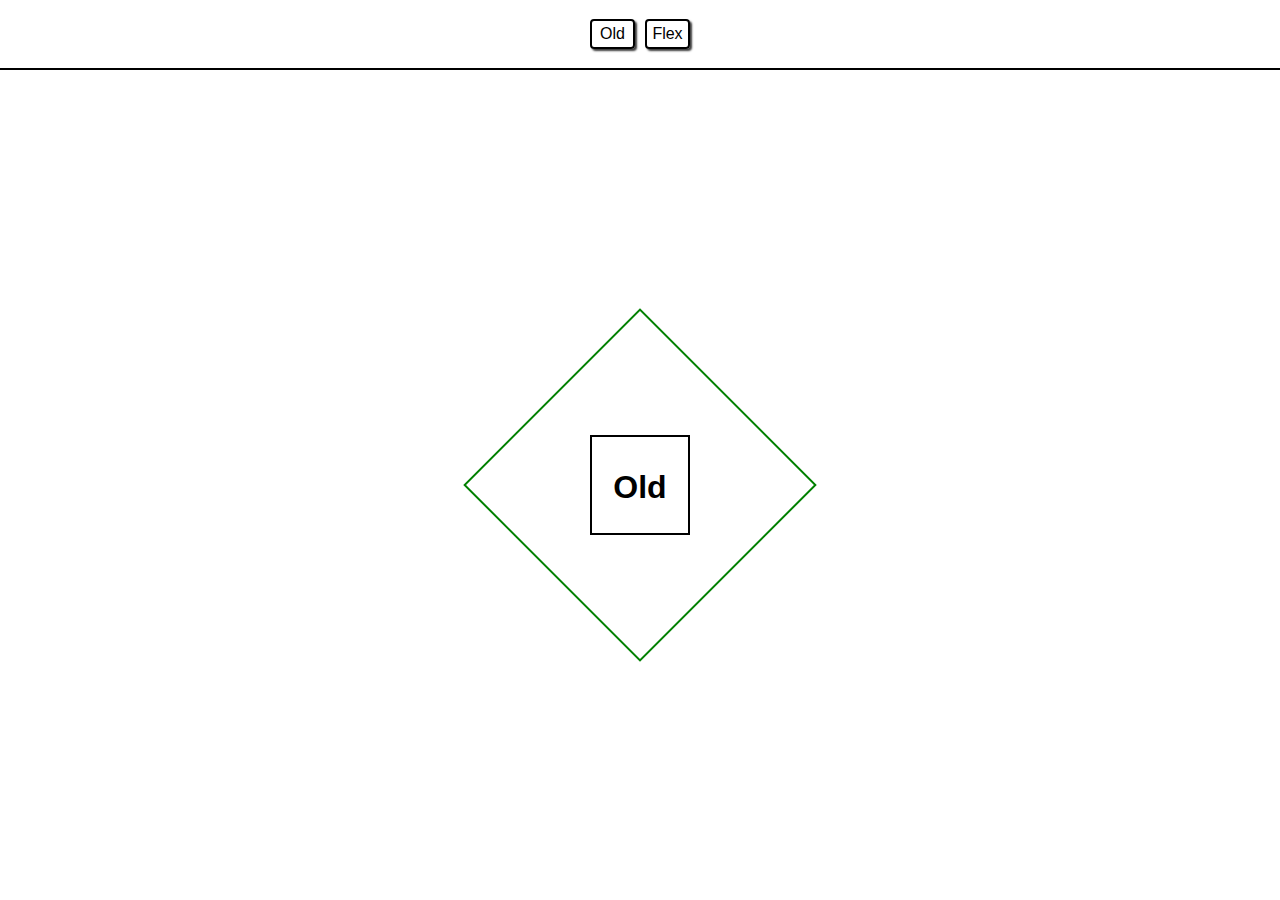
==== index.html @ 67d1219d "fixed routing" ====
<!DOCTYPE html>
<html lang="en">
<head>
    <meta charset="UTF-8">
    <meta http-equiv="X-UA-Compatible" content="IE=edge">
    <meta name="viewport" content="width=device-width, initial-scale=1.0">
    <link rel="stylesheet" href="default.css">
    <link rel="stylesheet" href="content.css">
    <title>CSS-Master-Class - Old</title>
</head>
<body>
    <nav>
        <ul>
            <li>
                <a href="index.html">Old</a>
            </li>
            <li>
                <a href="flex.html">Flex</a>
            </li>
        </ul>
    </nav>
    <div class="container">
        <div class="content-container-old">
            <div class="content">
                <h1>Old</h1>
            </div>
        </div>
    </div>
</body>
</html>
---- default.css ----
* {
    margin:0;
    padding:0;
    font-family:Verdana, Geneva, Tahoma, sans-serif;
    color:black;
    box-sizing: border-box;
}

body {
    width: 100vw;
    height: 100vh;
}

.container {
    height: calc(100vh - 70px);
}

nav {
    display: flex;
    align-items: center;
    justify-content: center;
    height:70px;
    border-bottom: 2px solid black;
}

nav ul {
    list-style-type: none;
    display: flex;
    column-gap: 10px;
    align-items: center;
    height: 30px;
}

nav a {
    display: flex;
    align-items: center;
    justify-content: center;
    text-decoration: none;
    border:2px solid black;
    border-radius: 4px;
    box-shadow: 2px 2px 2px rgb(61, 61, 61) ;
    height: 30px;
    width: 45px;
}
---- content.css ----
.content-container-old {
    display: inline-block;
    position: relative;
    top: 50%;
    left: 50%;
    transform: translate(-50%, -50%) rotate(45deg);
    height: 250px;
     width: 250px;
    border: 2px solid green;
}

.flex-container {
    display: flex;
    justify-content: center;
    align-items: center;
    height: 100%;
}

.content-container-flex {
    height: 250px;
    width: 250px;
    border: 2px solid green;
    transform: rotate(45deg);
}

.content {
    height: 100px;
    width: 100px;
    line-height: 100px;
    text-align: center;
    border: 2px solid black;
    display: inline-block;
    position: relative;
    top: 50%;
    left: 50%;
    transform:translate(-50%, -50%) rotate(-45deg) ;
}
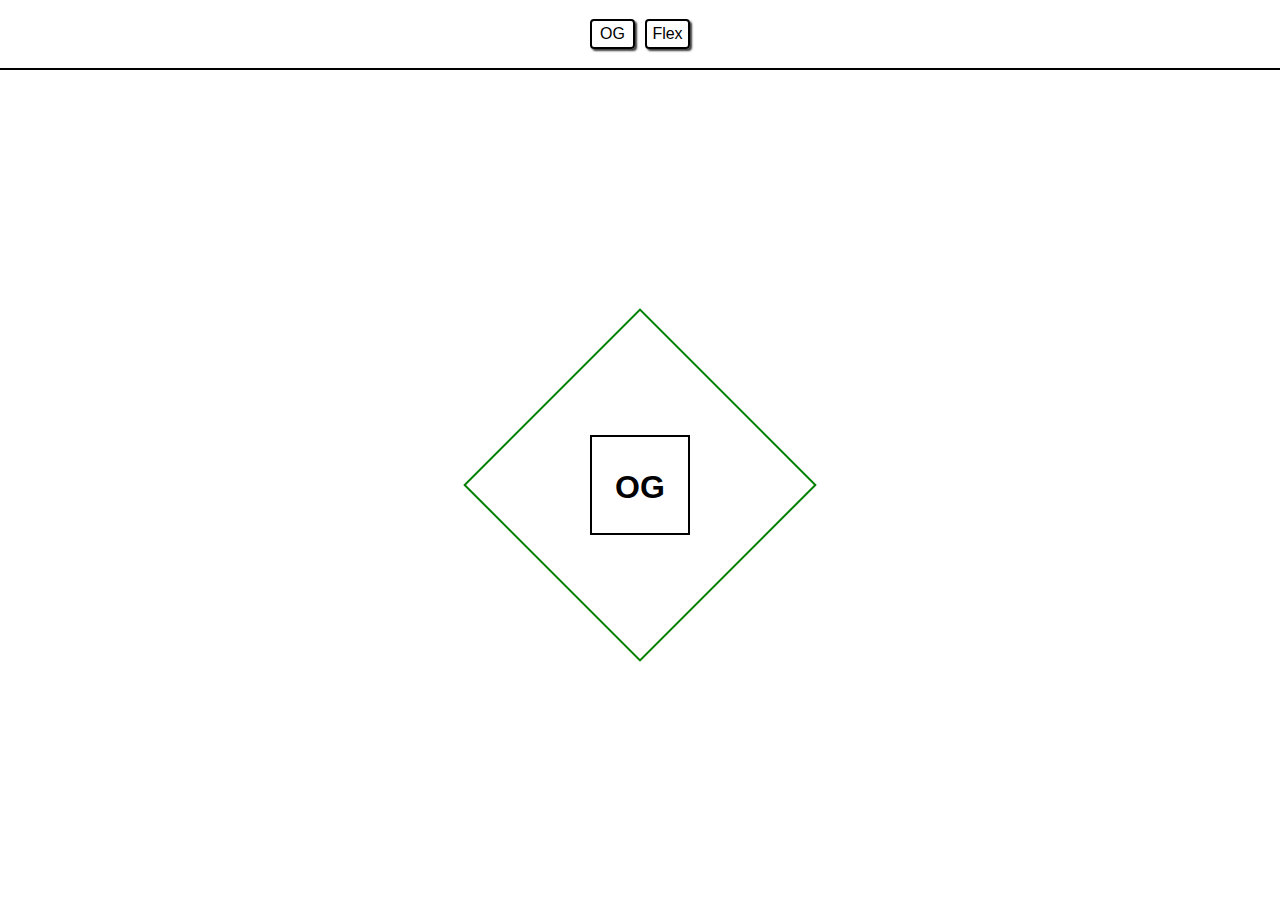
==== commit 6b94701b: "updated naming" ====
--- a/index.html
+++ b/index.html
@@ -12,7 +12,7 @@
     <nav>
         <ul>
             <li>
-                <a href="index.html">Old</a>
+                <a href="index.html">OG</a>
             </li>
             <li>
                 <a href="flex.html">Flex</a>
@@ -22,7 +22,7 @@
     <div class="container">
         <div class="content-container-old">
             <div class="content">
-                <h1>Old</h1>
+                <h1>OG</h1>
             </div>
         </div>
     </div>
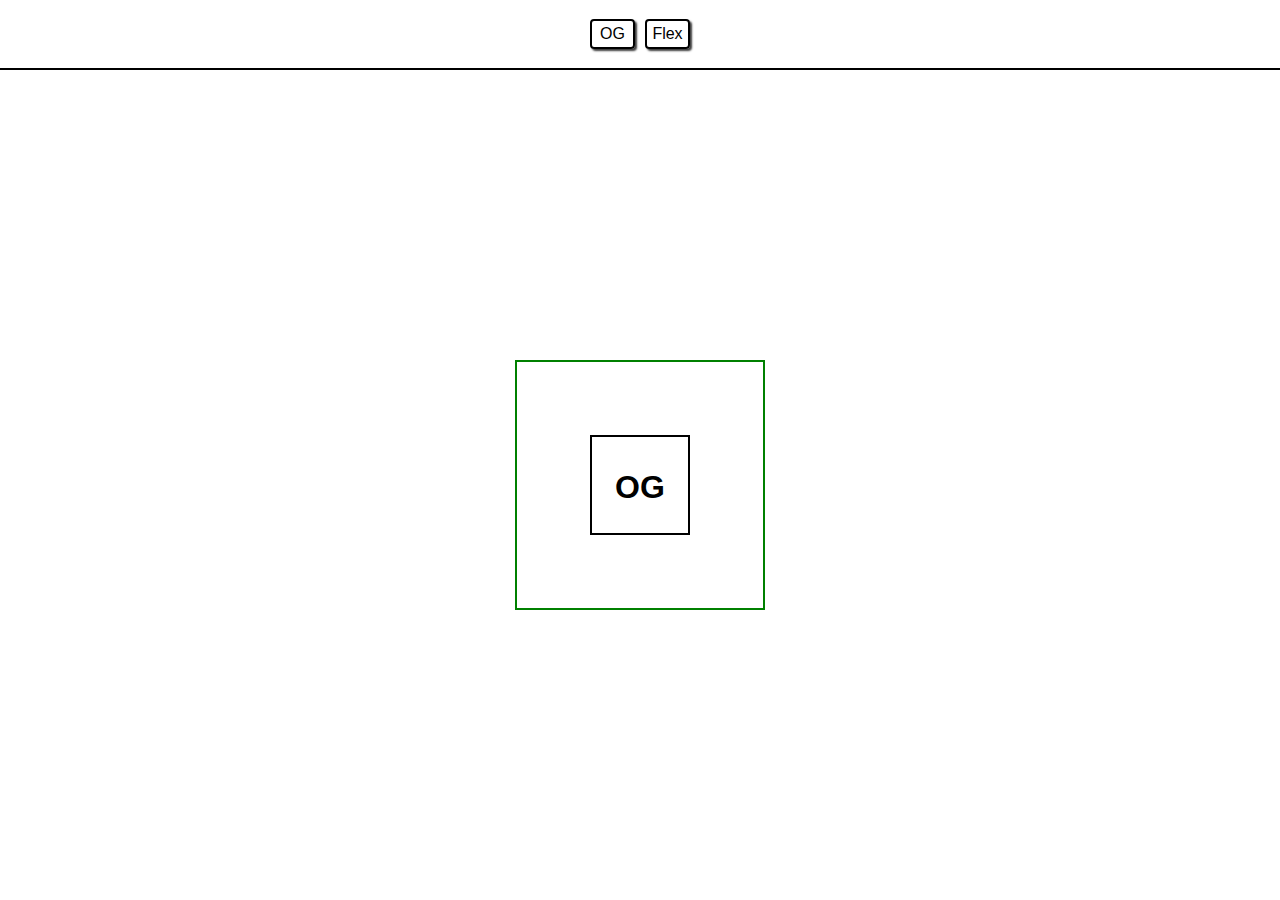
==== commit f810a940: "added spinner" ====
--- a/index.html
+++ b/index.html
@@ -6,7 +6,7 @@
     <meta name="viewport" content="width=device-width, initial-scale=1.0">
     <link rel="stylesheet" href="default.css">
     <link rel="stylesheet" href="content.css">
-    <title>CSS-Master-Class - Old</title>
+    <title>CSS-Master-Class - OG</title>
 </head>
 <body>
     <nav>
@@ -20,9 +20,11 @@
         </ul>
     </nav>
     <div class="container">
-        <div class="content-container-old">
-            <div class="content">
-                <h1>OG</h1>
+        <div class="spinner-container">
+            <div class="content-container-old">
+                <div class="content">
+                    <h1>OG</h1>
+                </div>
             </div>
         </div>
     </div>
--- a/content.css
+++ b/content.css
@@ -1,12 +1,21 @@
 .content-container-old {
+    display: flex;
+    justify-content: center;
+    align-items: center;
+    height: 250px;
+    width: 250px;
+    border: 2px solid green;
+    animation:spin 4s linear infinite;
+}
+
+.spinner-container {
     display: inline-block;
     position: relative;
     top: 50%;
     left: 50%;
-    transform: translate(-50%, -50%) rotate(45deg);
+    transform: translate(-50%, -50%);
     height: 250px;
-     width: 250px;
-    border: 2px solid green;
+    width: 250px;
 }
 
 .flex-container {
@@ -19,8 +28,11 @@
 .content-container-flex {
     height: 250px;
     width: 250px;
+    display: flex;
+    justify-content: center;
+    align-items: center;
     border: 2px solid green;
-    transform: rotate(45deg);
+    animation:spin 4s linear infinite;
 }
 
 .content {
@@ -29,12 +41,8 @@
     line-height: 100px;
     text-align: center;
     border: 2px solid black;
-    display: inline-block;
-    position: relative;
-    top: 50%;
-    left: 50%;
-    transform:translate(-50%, -50%) rotate(-45deg) ;
+    animation:spin 4s linear infinite;
+    animation-direction: reverse;
 }
 
-
-
+@keyframes spin { 100% { -webkit-transform: rotate(360deg); transform:rotate(360deg); } }
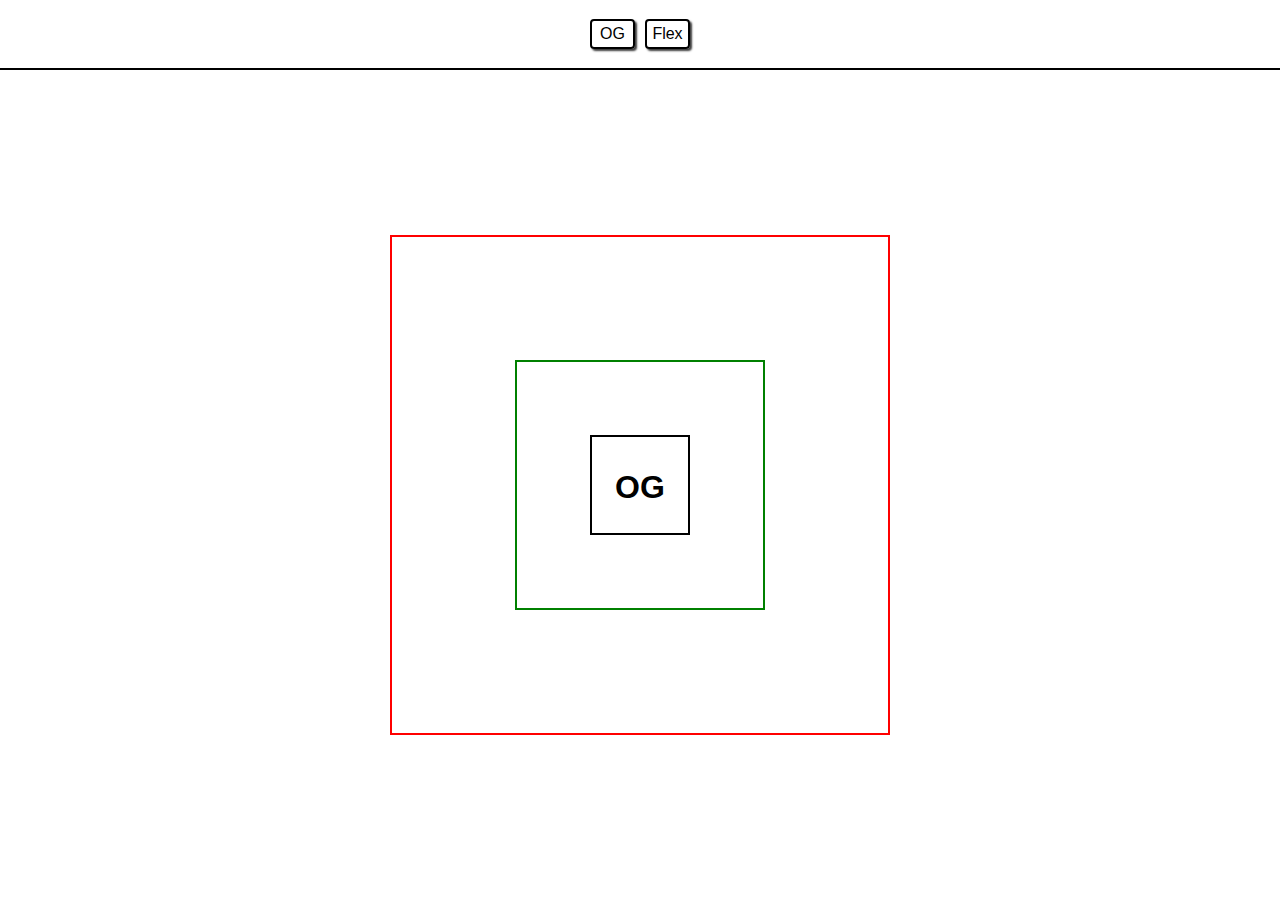
==== commit c6d43999: "fixed spinner mobile" ====
--- a/index.html
+++ b/index.html
@@ -6,7 +6,7 @@
     <meta name="viewport" content="width=device-width, initial-scale=1.0">
     <link rel="stylesheet" href="default.css">
     <link rel="stylesheet" href="content.css">
-    <title>CSS-Master-Class - OG</title>
+    <title>CSS-Mastery-Class - OG</title>
 </head>
 <body>
     <nav>
@@ -22,6 +22,7 @@
     <div class="container">
         <div class="spinner-container">
             <div class="content-container-old">
+                <div class="animate-me"></div>
                 <div class="content">
                     <h1>OG</h1>
                 </div>
--- a/content.css
+++ b/content.css
@@ -5,7 +5,6 @@
     height: 250px;
     width: 250px;
     border: 2px solid green;
-    animation:spin 4s linear infinite;
 }
 
 .spinner-container {
@@ -32,7 +31,6 @@
     justify-content: center;
     align-items: center;
     border: 2px solid green;
-    animation:spin 4s linear infinite;
 }
 
 .content {
@@ -41,8 +39,24 @@
     line-height: 100px;
     text-align: center;
     border: 2px solid black;
-    animation:spin 4s linear infinite;
-    animation-direction: reverse;
 }
 
-@keyframes spin { 100% { -webkit-transform: rotate(360deg); transform:rotate(360deg); } }
+.animate-me {
+    border:2px solid red;
+    z-index: -999;
+    height: 500px;
+    width: 500px;
+    display: inline-block;
+    position: absolute;
+    animation:border 4s linear infinite;
+}
+
+@keyframes spin { 100% { transform:rotate(360deg); } }
+@keyframes border {
+    0% {border-radius:0}
+    25% {border-radius:100%}
+    50% {border-radius:0}
+    75% {border-radius:100%}
+    100% {transform:rotate(360deg);}
+}
+
